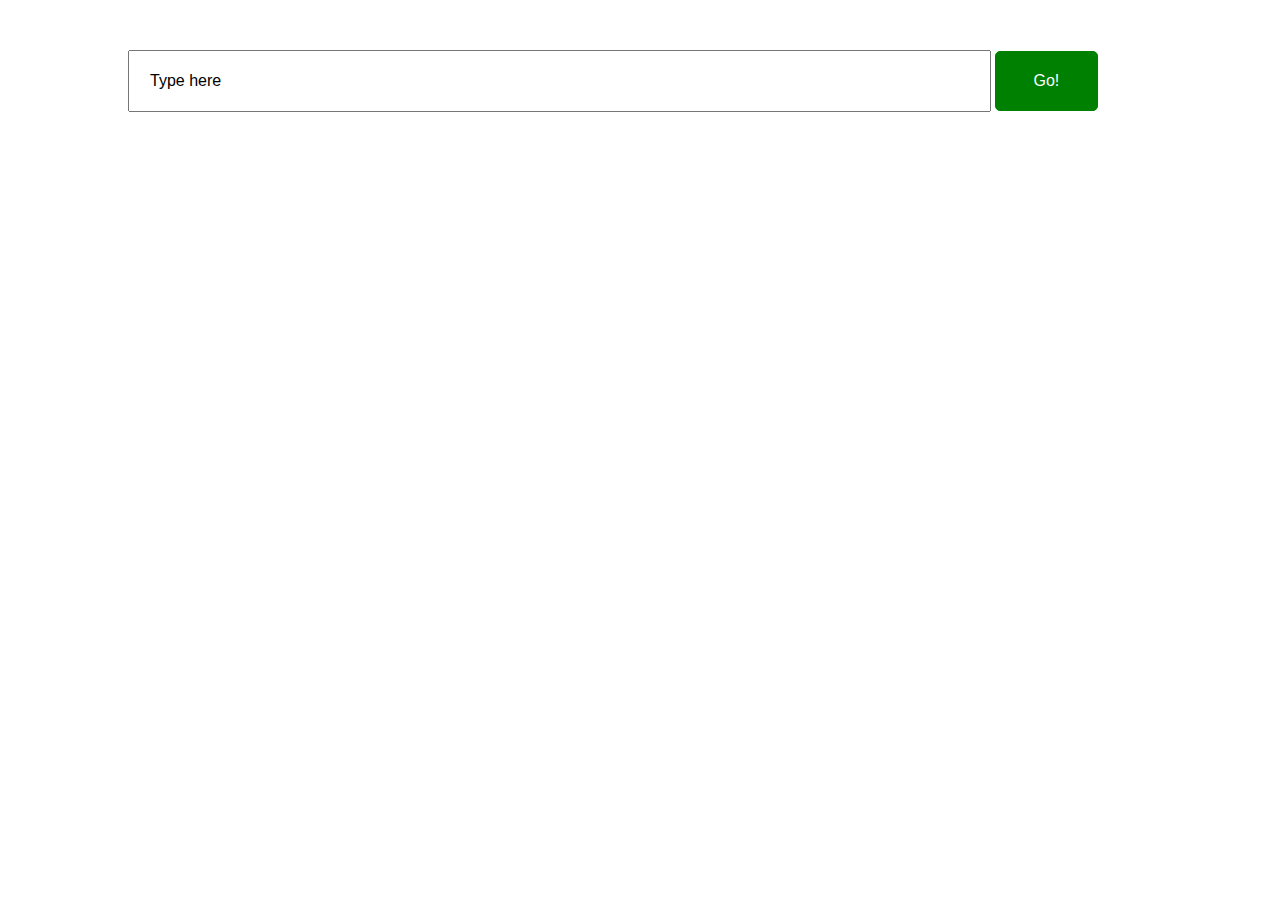
==== websites/GiphySearch/index.html @ ff9a4a6b "Added the GiphySearch website, centered stuff and changed colors" ====
<!DOCTYPE html>
<html>
	<head>
		<title>Giphy Search Engine</title>
		<link rel="stylesheet" href="css/main.css">
	</head>
	<body>
		<div class="container container-padding50">
			<input type="text" class="js-userinput container-textinput" value="Type here"/>
			<button class="js-go container-button">Go!</button>
		</div>
		<div class="container container-padding50 js-container">

		</div>
		<script src="javascript/main.js"></script>
	</body>
</html>
---- websites/GiphySearch/css/main.css ----
body {
	width: 80%;
	max-width: 1024px;
	margin: 0 auto;
}

.container-padding50 {
	padding-top: 50px;
}

.container-textinput {
	width: 80%;
	display: inline-block;
	padding: 20px;
	font-size: 16px;
	font-family: Helvetica, sans-serif;
}

.container-button {
	width: 10%;
	display: inline-block;
	padding: 20px;
	background-color: green;
	color: white;
	font-size: 16px;
	font-family: Helvetica, sans-serif;

	border: 1px solid green;
	border-radius: 5px;
}

.container-image {
	width: 30%;
	display: block;
	float: left;
	margin-right:3%;
}
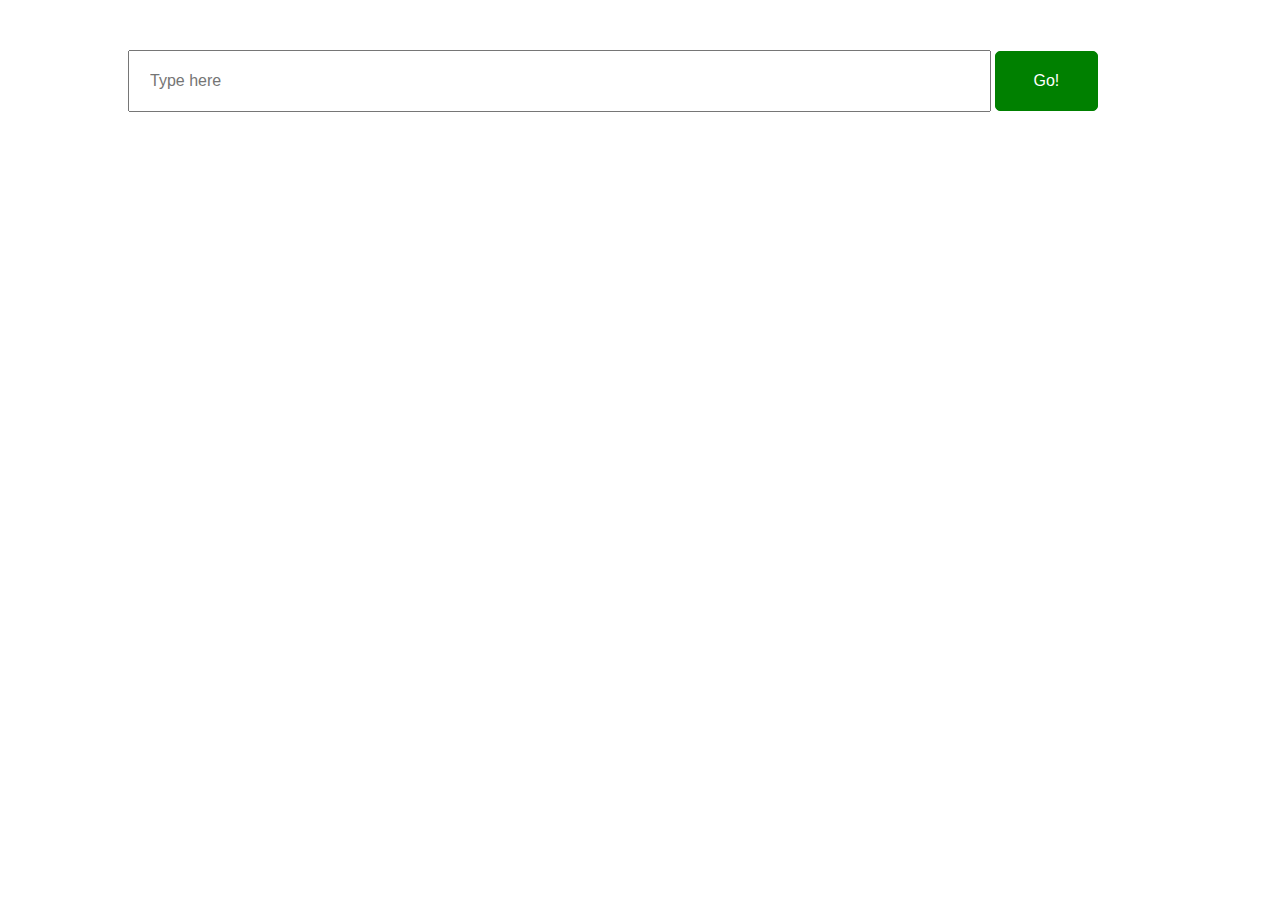
==== commit 3d5a0387: "Added soundcloud player" ====
--- a/websites/GiphySearch/index.html
+++ b/websites/GiphySearch/index.html
@@ -6,7 +6,7 @@
 	</head>
 	<body>
 		<div class="container container-padding50">
-			<input type="text" class="js-userinput container-textinput" value="Type here"/>
+			<input type="text" class="js-userinput container-textinput" placeholder="Type here"/>
 			<button class="js-go container-button">Go!</button>
 		</div>
 		<div class="container container-padding50 js-container">
